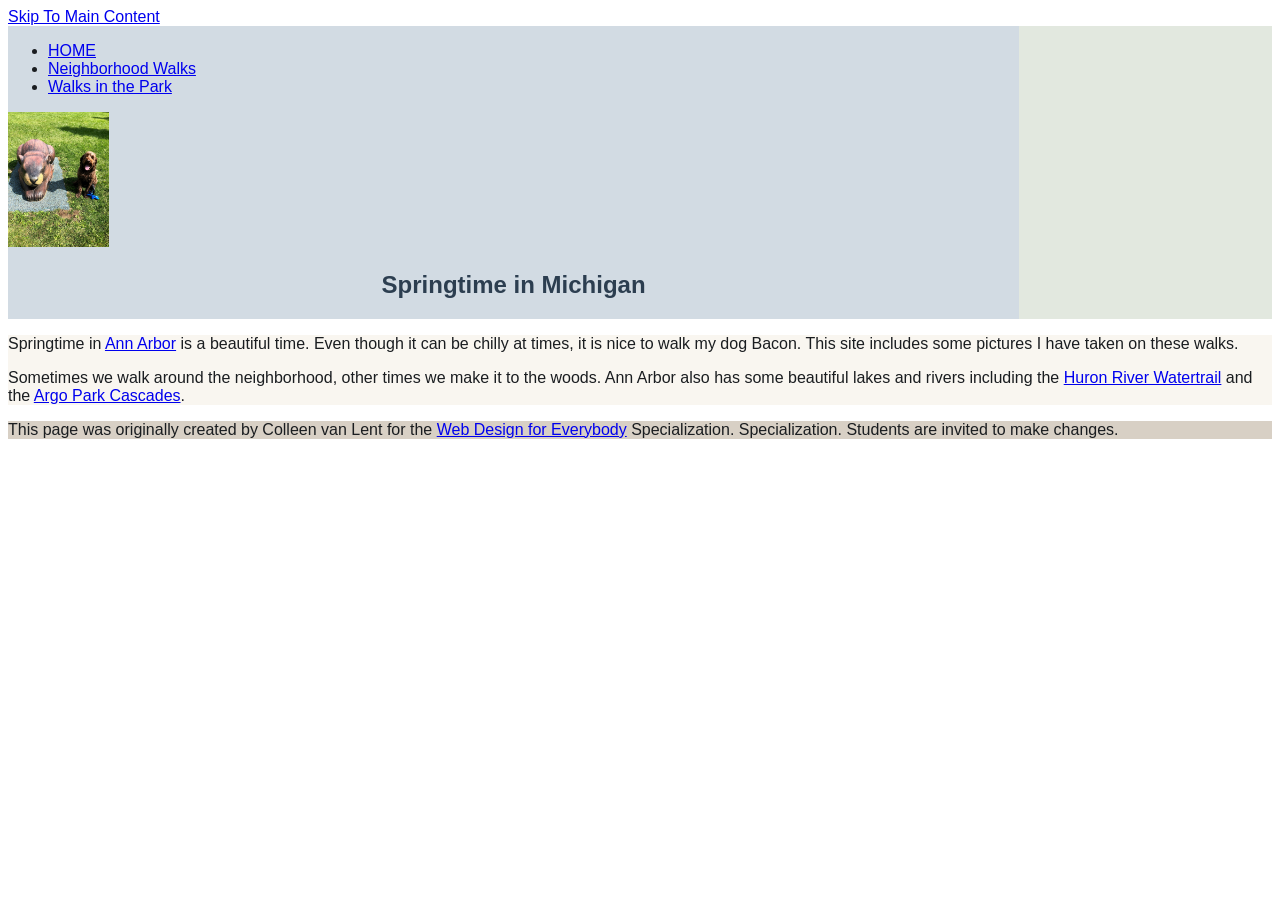
==== index.html @ 2fe53402 "Initial commit" ====
<!DOCTYPE html>
<html lang="en">

<head>
  <meta charset="utf-8">
  <meta name="viewport" content="width=device-width">
  <title>Springtime In Michigan</title>
  <!-- Added link to the CSS file -->
  <link rel="stylesheet" href="css/style.css">
</head>

<body>
  <a href = "#main_content">Skip To Main Content</a>
  <header>
    <nav>
      <ul>
         <li class = "current"><a href="index.html">Home</a></li>
         <!--<li><a href="index.html">Home</a></li>-->
        <li><a href="neighborhood.html">Neighborhood Walks</a></li>
        <li><a href="parks.html">Walks in the Park</a></li>
      </ul>
     <img src="images/BaconGallupPark.jpg" width="200" alt="Brown Labradoodle sitting next to a statue.">
    <h1>Springtime in Michigan</h1>
    </nav>

    
  </header>
  <main id="main_content">
    <p>Springtime in <a href="https://www.michigan.org/city/ann-arbor">Ann Arbor</a> is a beautiful time. Even though
      it can be chilly at times, it is nice to walk my dog Bacon. This site includes some pictures I have taken on
      these walks. </p>

    <p>Sometimes we walk around the neighborhood, other times we make it to the woods. Ann Arbor also has some
      beautiful lakes and rivers including the <a
        href="https://www.annarbor.org/things-to-do/recreation-outdoors/huron-river/">Huron River Watertrail</a> and
      the <a href="https://www.a2gov.org/departments/Parks-Recreation/parks-places/argo/pages/default.aspx">Argo Park
        Cascades</a>.</p>

  </main>
  <footer>
    <p>This page was originally created by Colleen van Lent for the <a
        href="https://www.coursera.org/specializations/web-design"> Web Design for Everybody</a> Specialization.
      Specialization. Students are invited to make changes.</p>
  </footer>

</body>

</html>
---- css/style.css ----
body{
  font-family:Verdana, Geneva, Tahoma, sans-serif;
  font-size: 100%;
  line-height: normal;
  color:#1A1D20;
}

header{
    background-color:#E2E8DF;
}
/*--text-align: center;*/

nav{
    display: inline-block;
    width: 80%;
    background-color:#D2DBE3;
}

nav img {
  width: 10%;
}

.grid {
  display: grid;
  grid-template-columns: 40% 40%;
  justify-content: space-between;
  align-items: center;
  row-gap: 20px;
}

.grid img {
  width: 100%;
}

.flex {
  display: flex;
  flex-wrap: wrap;
  justify-content:space-around;
}

main{
    background-color: #F9F6F0;
    color: #1A1D20;
}

footer{
    background-color: #D8D0C5;
}

/*li{
    display:inline-block;
    width:fit-content;
}*/

h1{
    text-align:center;
    font-family: Arial, Helvetica, sans-serif;
    color:#2C3E50;
}

p{
    line-height: normal;
}

/*img{
    max-width: 100%;
    height: auto;
}*/

/*image-container {
  text-align: center;
}*/

.current {
  text-transform: uppercase;
}
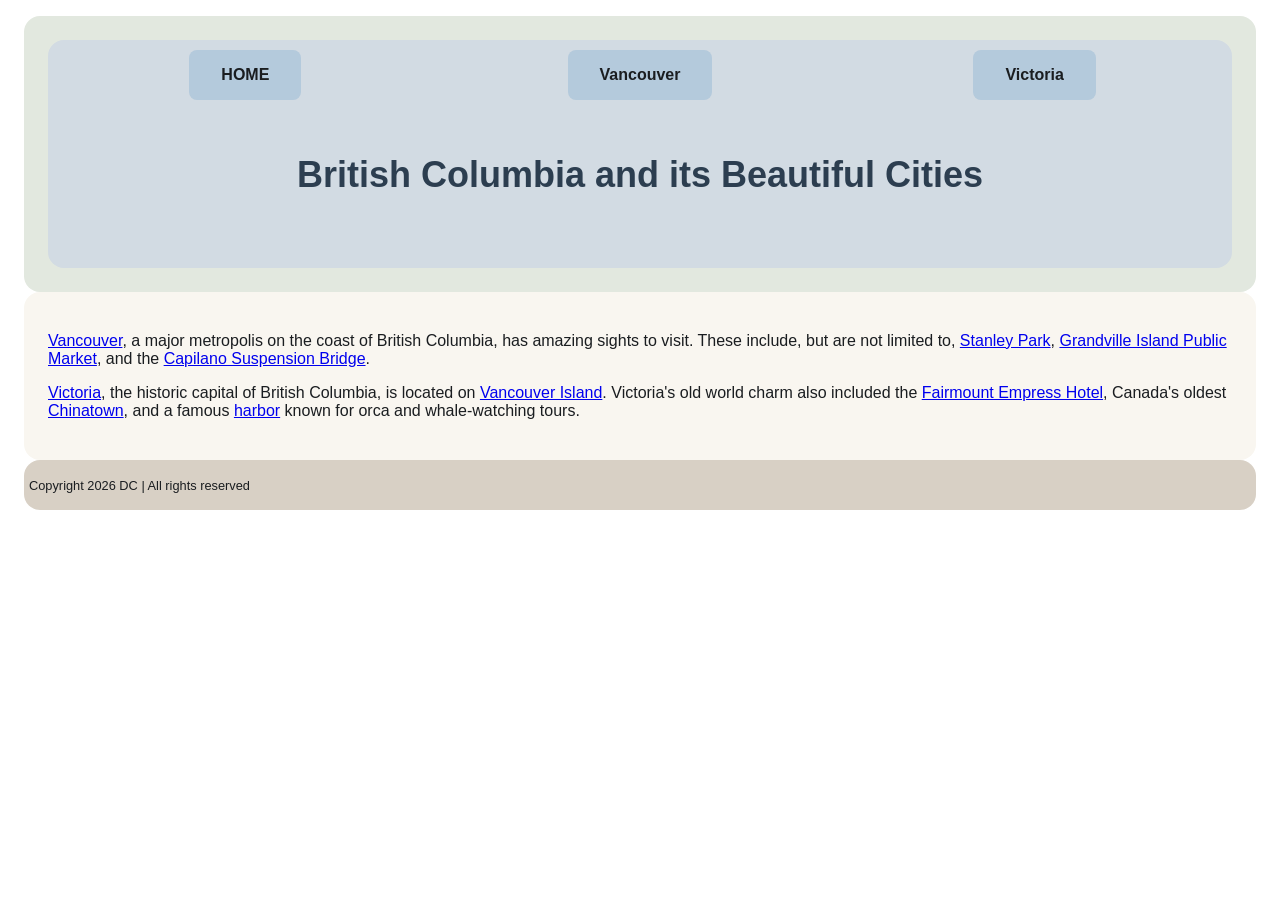
==== commit 609b6982: "changed sample project into files relevant to new final project guidelines" ====
--- a/index.html
+++ b/index.html
@@ -4,43 +4,33 @@
 <head>
   <meta charset="utf-8">
   <meta name="viewport" content="width=device-width">
-  <title>Springtime In Michigan</title>
+  <title>The Canadian West Coast</title>
   <!-- Added link to the CSS file -->
   <link rel="stylesheet" href="css/style.css">
 </head>
 
 <body>
-  <a href = "#main_content">Skip To Main Content</a>
+  <a href = "#main_content" class="skip-link">Skip To Main Content</a>
   <header>
     <nav>
-      <ul>
+      <ul class="button-list">
          <li class = "current"><a href="index.html">Home</a></li>
-         <!--<li><a href="index.html">Home</a></li>-->
-        <li><a href="neighborhood.html">Neighborhood Walks</a></li>
-        <li><a href="parks.html">Walks in the Park</a></li>
+        <li><a href="vancouver_bc.html">Vancouver</a></li>
+        <li><a href="victoria_bc.html">Victoria</a></li>
       </ul>
-     <img src="images/BaconGallupPark.jpg" width="200" alt="Brown Labradoodle sitting next to a statue.">
-    <h1>Springtime in Michigan</h1>
+    <h1>British Columbia and its Beautiful Cities</h1>
     </nav>
 
     
   </header>
   <main id="main_content">
-    <p>Springtime in <a href="https://www.michigan.org/city/ann-arbor">Ann Arbor</a> is a beautiful time. Even though
-      it can be chilly at times, it is nice to walk my dog Bacon. This site includes some pictures I have taken on
-      these walks. </p>
+    <p><a href="https://vancouver.ca/Vancouver">Vancouver</a>, a major metropolis on the coast of British Columbia, has amazing sights to visit. These include, but are not limited to, <a href="https://vancouver.ca/parks-recreation-culture/stanley-park.aspx">Stanley Park</a>, <a href="https://granvilleisland.com/public-market">Grandville Island Public Market</a>, and the <a href="https://www.capbridge.com/">Capilano Suspension Bridge</a>.</p>
 
-    <p>Sometimes we walk around the neighborhood, other times we make it to the woods. Ann Arbor also has some
-      beautiful lakes and rivers including the <a
-        href="https://www.annarbor.org/things-to-do/recreation-outdoors/huron-river/">Huron River Watertrail</a> and
-      the <a href="https://www.a2gov.org/departments/Parks-Recreation/parks-places/argo/pages/default.aspx">Argo Park
-        Cascades</a>.</p>
+    <p><a href="https://www.tourismvictoria.com/">Victoria</a>, the historic capital of British Columbia, is located on <a href="https://www.tripadvisor.com/Tourism-g154944-Vancouver_Island_British_Columbia-Vacations.html">Vancouver Island</a>. Victoria's old world charm also included the <a href="https://www.hotelsone.com/victoria-hotels-ca/fairmont-empress.html?">Fairmount Empress Hotel</a>, Canada's oldest <a href="https://victoriasbestplaces.com/greater-victoria/victoria-neighbourhoods/victoria-chinatown/">Chinatown</a>, and a famous <a href="https://www.tourismvictoria.com/statues-landmarks/inner-harbour">harbor</a> known for orca and whale-watching tours.</p>
 
   </main>
   <footer>
-    <p>This page was originally created by Colleen van Lent for the <a
-        href="https://www.coursera.org/specializations/web-design"> Web Design for Everybody</a> Specialization.
-      Specialization. Students are invited to make changes.</p>
+    <p>Copyright 2026 DC | All rights reserved </p>
   </footer>
 
 </body>
--- a/css/style.css
+++ b/css/style.css
@@ -3,33 +3,124 @@
   font-size: 100%;
   line-height: normal;
   color:#1A1D20;
+  padding: 8px 16px;
 }
 
 header{
     background-color:#E2E8DF;
+    text-align: center;
+    display: grid;
+    grid-template-columns: minmax(0, 1fr) 280px;
+    align-items: center;
+    border-radius: 16px 16px 16px 16px;
+    padding: 24px 24px;
 }
-/*--text-align: center;*/
+
+.skip-link {
+  position: absolute;
+  top: -40px;
+  left: 0;
+  padding: 8px 16px;
+  z-index: 100;
+  transition: top 0.1s ease;
+}
+
+.skip-link:focus {
+  top: 0;
+}
 
 nav{
     display: inline-block;
-    width: 80%;
+    justify-content: center;
+    width: 100%;
     background-color:#D2DBE3;
+    grid-column: 1 / -1;
+    padding: 10px 10px;
+    border-radius: 16px 16px 16px 16px;
 }
 
-nav img {
+/*nav img {
   width: 10%;
+}*/
+
+li {
+    display: inline-block;
+    width: 30%;0
+    margin: 1% 1%;
+    vertical-align: middle;
+}
+
+ul{
+    display: flex;
+    list-style:none;
+    padding: 0;
+    margin: 0;
+    padding-inline-start: 0px;
+    vertical-align: middle;
+}
+
+ul li {
+  flex: 1;
+  text-align:center;
+}
+
+.button-list {
+    list-style: none;
+    padding: 0;
+    margin: 0;
+    display: flex;
+    flex-direction: row;
+    gap: 20px;
+    width: 100%;
+    box-sizing: border-box;
+    flex-wrap: wrap;
+    align-content: center;
+    justify-content: space-between;
+    align-items: center;
+}
+
+.button-list li a{
+  display: inline-block;
+  text-decoration: none;
+  background-color: #b4cadc ;
+  color:#1A1D20;
+  padding:16px 32px;
+  border-radius: 8px;
+  font-family: sans-serif;
+  font-weight:bold;
+  transition: background 0.2s ease-in-out;
+}
+
+.button-list li a:hover{
+  background-color:  #a0c0db ;
+}
+
+* {
+    box-sizing: border-box;
+}
+
+main{
+  padding:24px 24px;
+  border-radius: 16px 16px 16px 16px; 
 }
 
 .grid {
   display: grid;
   grid-template-columns: 40% 40%;
-  justify-content: space-between;
+  justify-content: space-around;
   align-items: center;
   row-gap: 20px;
+  column-gap: 20px;
 }
 
 .grid img {
   width: 100%;
+  height: 50%;
+  object-fit: cover;
+  border: 10px solid #333333;
+  border-radius: 8px;
+  margin: 16px;
+  box-sizing: border-box;
 }
 
 .flex {
@@ -44,32 +135,58 @@
 }
 
 footer{
+    font-size: 80%;
     background-color: #D8D0C5;
+    padding:5px 5px;
+    border-radius: 16px 16px 16px 16px;
 }
-
-/*li{
-    display:inline-block;
-    width:fit-content;
-}*/
 
 h1{
     text-align:center;
     font-family: Arial, Helvetica, sans-serif;
     color:#2C3E50;
+    grid-column: 1;
+    grid-row: 3;
+    font-size: 36px;
+    padding: 24px 20px 32px;
 }
 
 p{
     line-height: normal;
 }
 
-/*img{
-    max-width: 100%;
-    height: auto;
-}*/
+.flex-container {
+  display: flex;
+  flex-wrap: wrap;
+  justify-content: space-around;
+  align-content: center;
+  flex-direction: column;
+  gap: 16px;
+}
 
-/*image-container {
-  text-align: center;
-}*/
+.flex-container a {
+  flex: 1 1 0px; 
+  min-width: 0; 
+}
+
+.flex-container a img {
+  width: 400px;
+  height: 200px;
+  object-fit: cover; 
+  border: 10px solid #333333;
+  border-radius: 8px;
+  margin: 16px;
+  box-sizing: border-box;
+}
+
+.flex-container a:nth-child(even) img{
+  border: 10px solid #bdd3fb;
+  border-radius: 8px;
+}
+.flex-container a:nth-child(odd) img{
+  border: 10px solid #a6fcff;
+  border-radius: 8px;
+}
 
 .current {
   text-transform: uppercase;
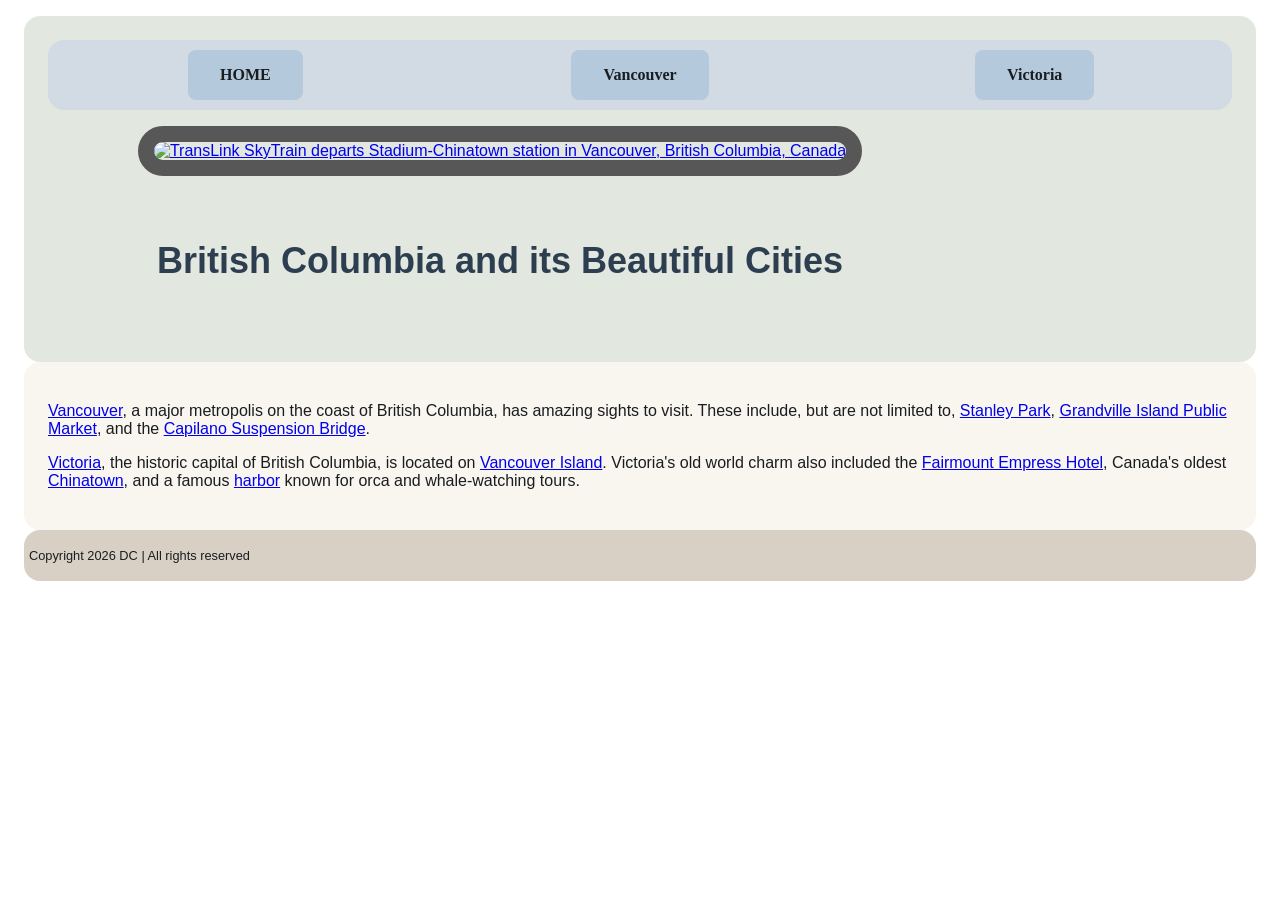
==== commit 88b886bf: "changes in nav and header contents" ====
--- a/index.html
+++ b/index.html
@@ -18,11 +18,14 @@
         <li><a href="vancouver_bc.html">Vancouver</a></li>
         <li><a href="victoria_bc.html">Victoria</a></li>
       </ul>
+    </nav>
     <h1>British Columbia and its Beautiful Cities</h1>
-    </nav>
+    <div class="front-page">
+        <a data-flickr-embed="true" href="https://www.flickr.com/photos/36217981@N02/10191402016" title="TransLink SkyTrain"><img src="https://live.staticflickr.com/7445/10191402016_a6fbe6f02a_c.jpg" width="800" height="686" alt="TransLink SkyTrain departs Stadium-Chinatown station in Vancouver, British Columbia, Canada"/>  
+    </div>
+  </header>
 
-    
-  </header>
+
   <main id="main_content">
     <p><a href="https://vancouver.ca/Vancouver">Vancouver</a>, a major metropolis on the coast of British Columbia, has amazing sights to visit. These include, but are not limited to, <a href="https://vancouver.ca/parks-recreation-culture/stanley-park.aspx">Stanley Park</a>, <a href="https://granvilleisland.com/public-market">Grandville Island Public Market</a>, and the <a href="https://www.capbridge.com/">Capilano Suspension Bridge</a>.</p>
 
--- a/css/style.css
+++ b/css/style.css
@@ -86,7 +86,7 @@
   color:#1A1D20;
   padding:16px 32px;
   border-radius: 8px;
-  font-family: sans-serif;
+  font-family:serif;
   font-weight:bold;
   transition: background 0.2s ease-in-out;
 }
@@ -97,6 +97,15 @@
 
 * {
     box-sizing: border-box;
+}
+
+.front-page img{
+    width:100%;
+    height:100%;
+    box-sizing: border-box;
+    border: 16px solid #575757;
+    border-radius: 80px;
+    margin: 16px;
 }
 
 main{
@@ -114,7 +123,7 @@
 }
 
 .grid img {
-  width: 100%;
+  width: 80%;
   height: 50%;
   object-fit: cover;
   border: 10px solid #333333;
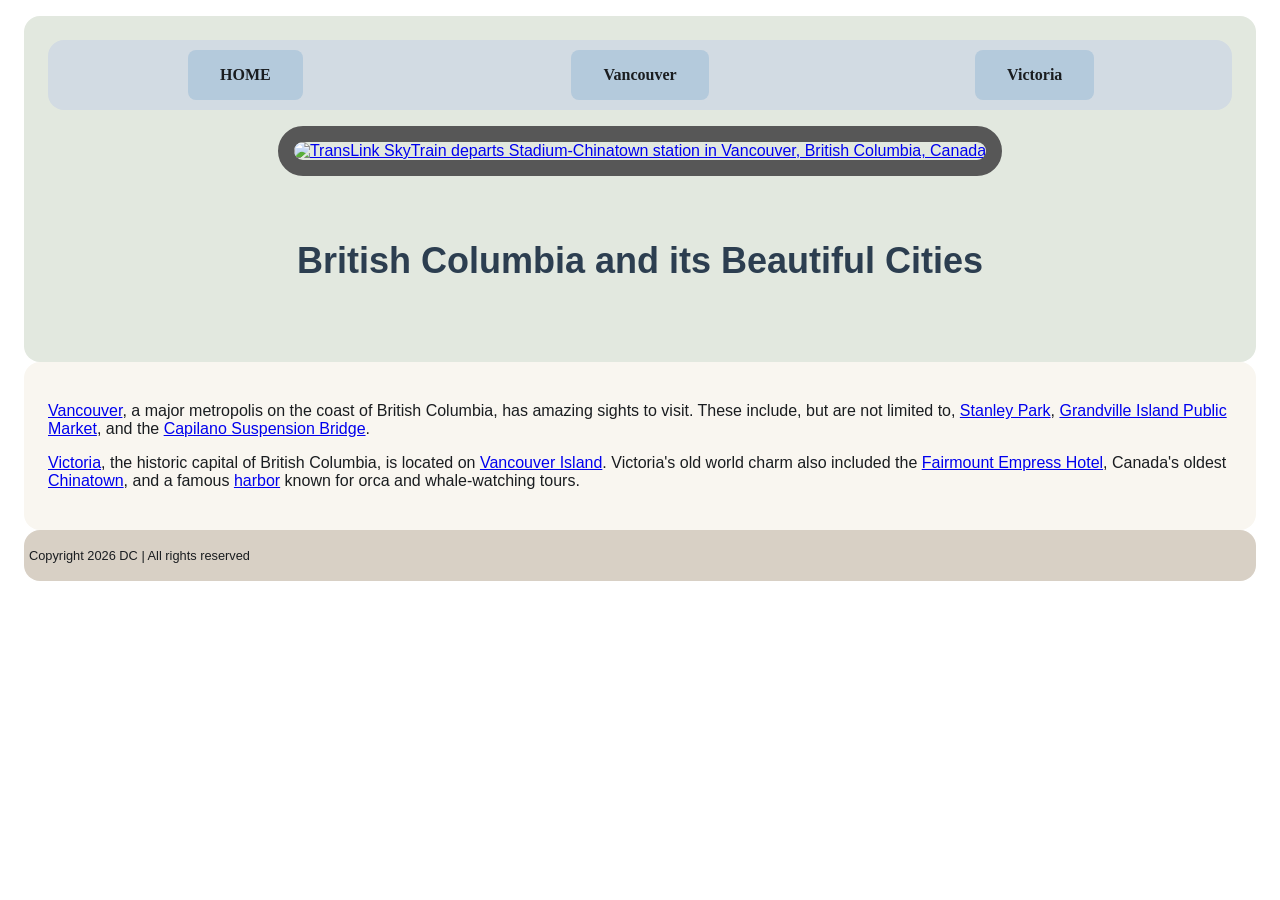
==== commit 1d75337a: "modifications to help align objects inside header" ====
--- a/index.html
+++ b/index.html
@@ -21,7 +21,7 @@
     </nav>
     <h1>British Columbia and its Beautiful Cities</h1>
     <div class="front-page">
-        <a data-flickr-embed="true" href="https://www.flickr.com/photos/36217981@N02/10191402016" title="TransLink SkyTrain"><img src="https://live.staticflickr.com/7445/10191402016_a6fbe6f02a_c.jpg" width="800" height="686" alt="TransLink SkyTrain departs Stadium-Chinatown station in Vancouver, British Columbia, Canada"/>  
+        <a data-flickr-embed="true" href="https://www.flickr.com/photos/36217981@N02/10191402016" title="TransLink SkyTrain"><img src="https://live.staticflickr.com/7445/10191402016_a6fbe6f02a_c.jpg" width="800" height="686" alt="TransLink SkyTrain departs Stadium-Chinatown station in Vancouver, British Columbia, Canada"/></a>  
     </div>
   </header>
 
--- a/css/style.css
+++ b/css/style.css
@@ -10,7 +10,6 @@
     background-color:#E2E8DF;
     text-align: center;
     display: grid;
-    grid-template-columns: minmax(0, 1fr) 280px;
     align-items: center;
     border-radius: 16px 16px 16px 16px;
     padding: 24px 24px;
